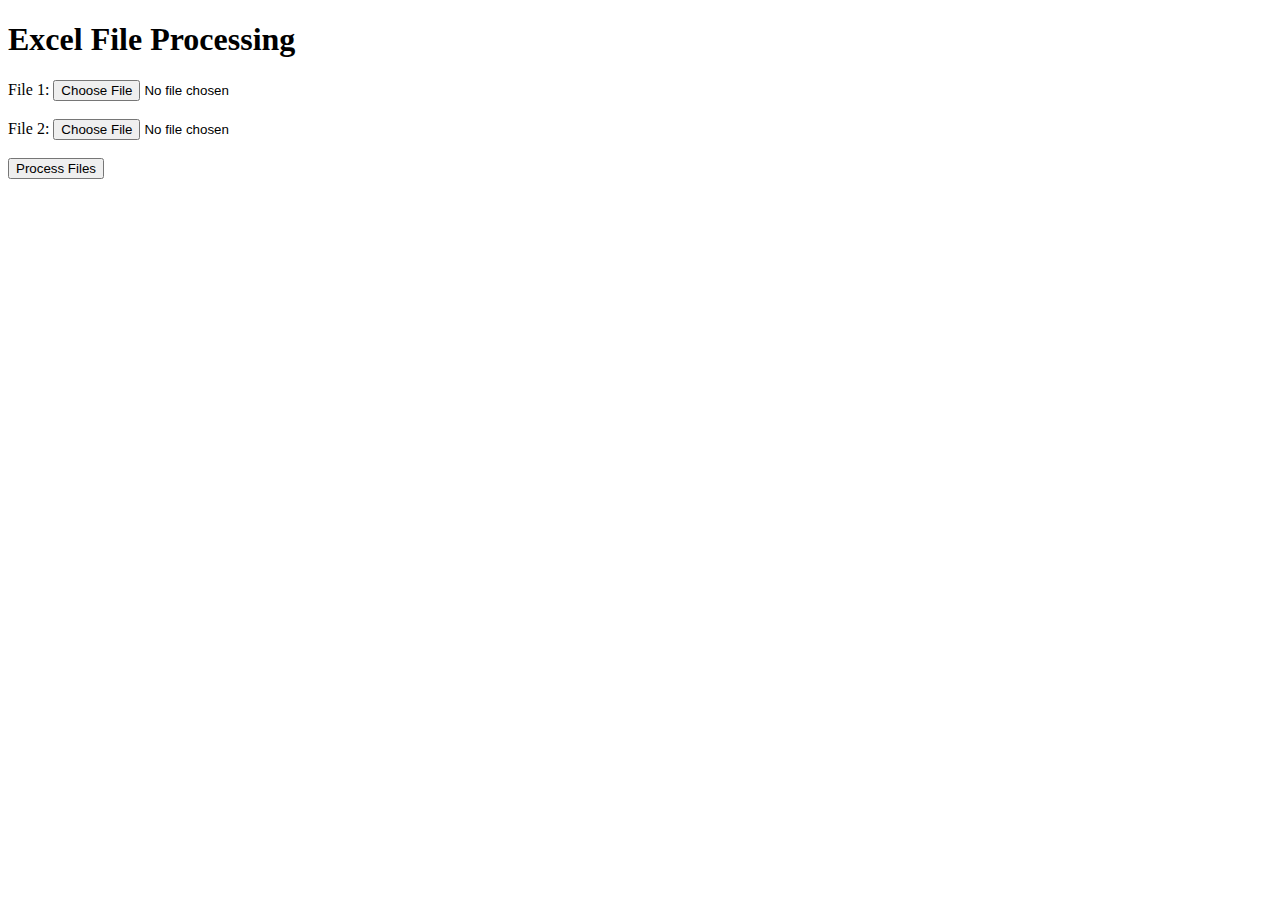
==== templates/index.html @ cb0adb18 "working_version" ====
<!DOCTYPE html>
<html>
<head>
    <title>Excel File Processing</title>
</head>
<body>
    <h1>Excel File Processing</h1>
    <form action="/process" method="post" enctype="multipart/form-data">
        <label for="file1">File 1:</label>
        <input type="file" name="file1" id="file1"><br><br>
        <label for="file2">File 2:</label>
        <input type="file" name="file2" id="file2"><br><br>
        <input type="submit" value="Process Files">
    </form>
</body>
</html>
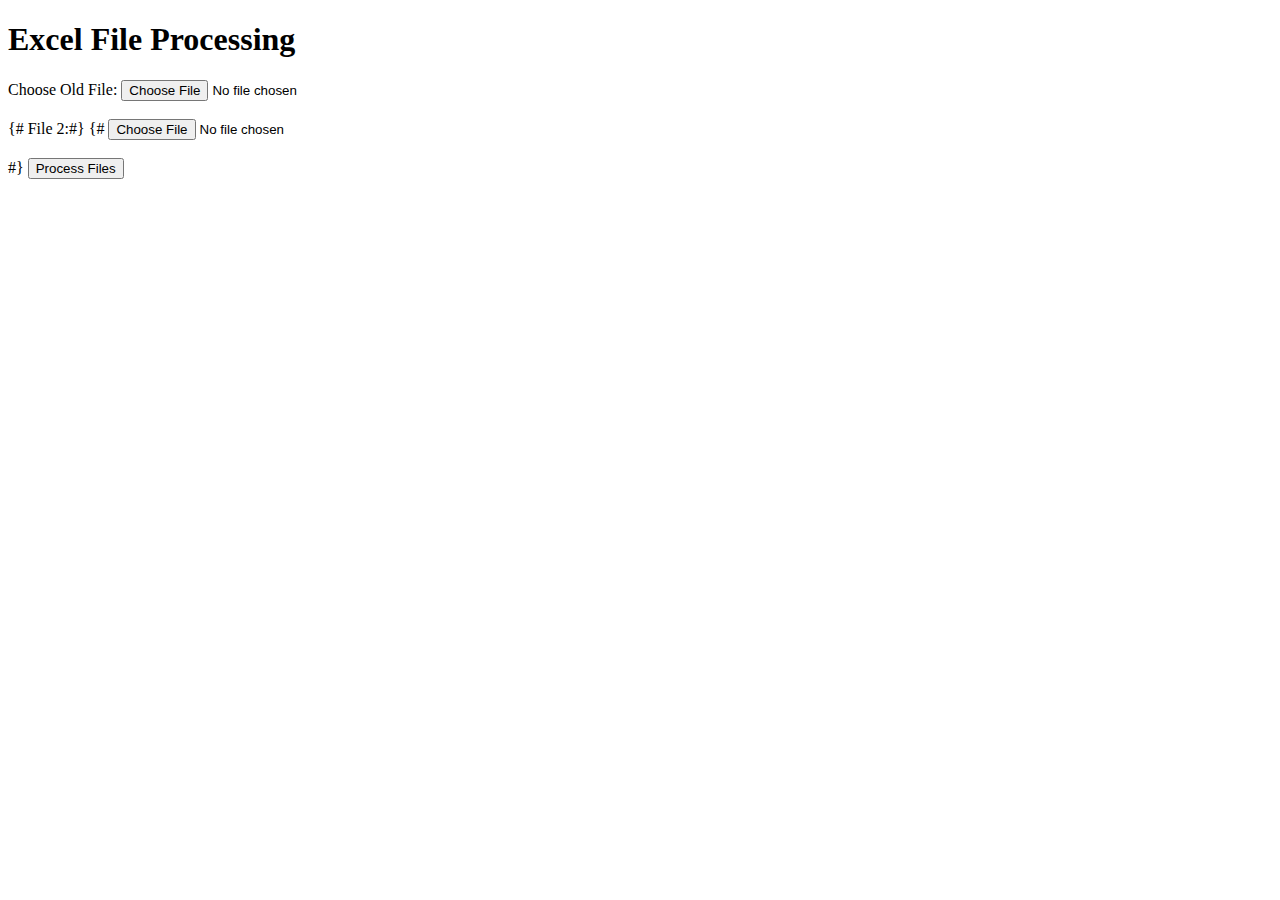
==== commit 5dd2238a: "added working stylesheet link" ====
--- a/templates/index.html
+++ b/templates/index.html
@@ -2,14 +2,15 @@
 <html>
 <head>
     <title>Excel File Processing</title>
+    <link rel="stylesheet" type="text/css" href="{{ url_for('static',filename='style.css') }}">
 </head>
 <body>
     <h1>Excel File Processing</h1>
     <form action="/process" method="post" enctype="multipart/form-data">
-        <label for="file1">File 1:</label>
+        <label for="file1">Choose Old File:</label>
         <input type="file" name="file1" id="file1"><br><br>
-        <label for="file2">File 2:</label>
-        <input type="file" name="file2" id="file2"><br><br>
+{#        <label for="file2">File 2:</label>#}
+{#        <input type="file" name="file2" id="file2"><br><br>#}
         <input type="submit" value="Process Files">
     </form>
 </body>
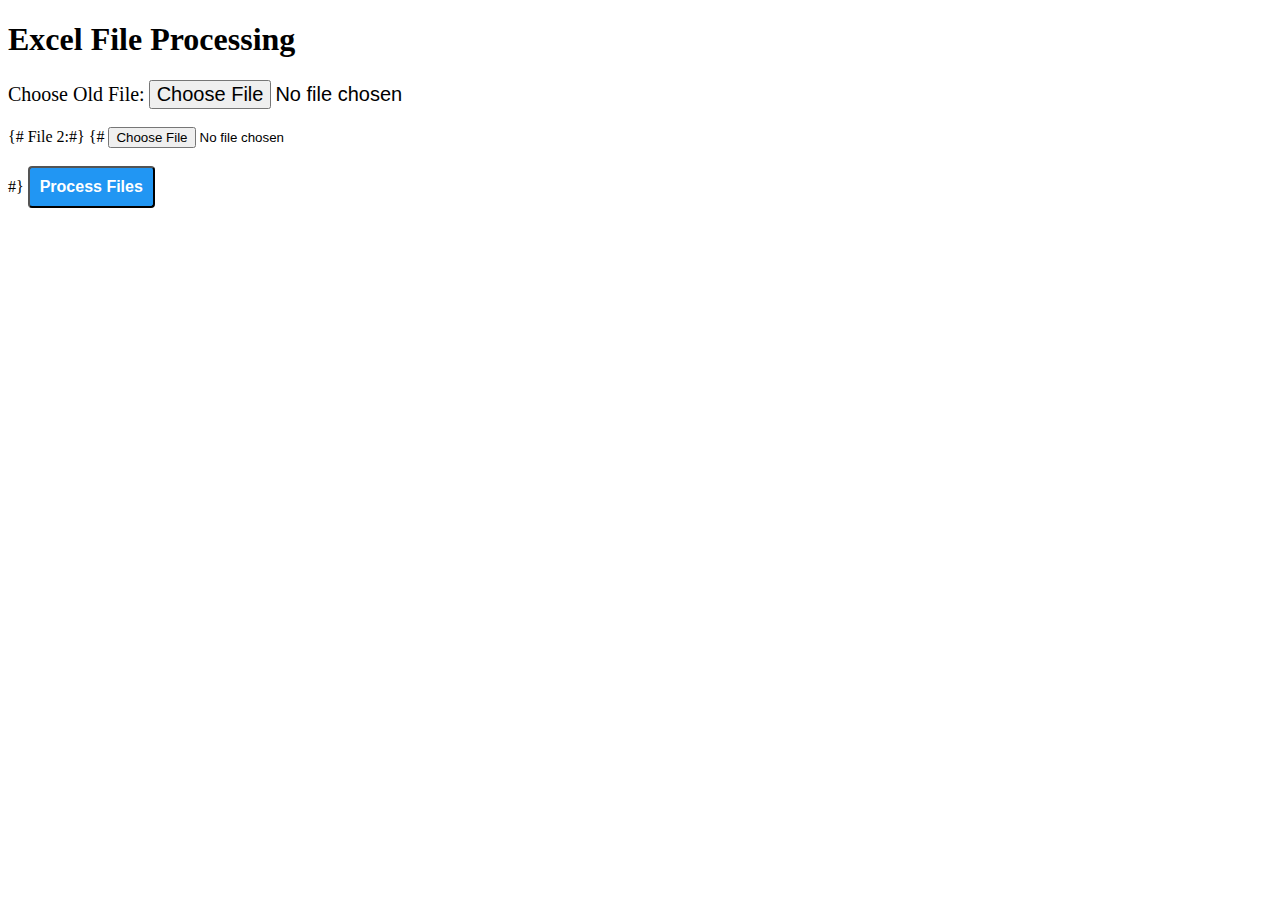
==== commit add665b2: "old version of error_file generation. Next version based on 'Hebrew','Date', and 'Text'" ====
--- a/templates/index.html
+++ b/templates/index.html
@@ -3,15 +3,31 @@
 <head>
     <title>Excel File Processing</title>
     <link rel="stylesheet" type="text/css" href="{{ url_for('static',filename='style.css') }}">
+    <style>
+      .download-link {
+            display: inline-block;
+            padding: 10px 10px;
+            background-color: #2196F3;
+            color: white;
+            text-decoration: none;
+            border-radius: 4px;
+            font-weight: bold;
+            font-size: 16px;
+        }
+
+        .download-link:hover {
+            background-color: #64B5F6;
+        }
+    </style>
 </head>
 <body>
     <h1>Excel File Processing</h1>
     <form action="/process" method="post" enctype="multipart/form-data">
-        <label for="file1">Choose Old File:</label>
-        <input type="file" name="file1" id="file1"><br><br>
+        <label for="file1" style="font-size: 20px">Choose Old File:</label>
+        <input style="font-size: 20px" type="file" name="file1" id="file1"><br><br>
 {#        <label for="file2">File 2:</label>#}
 {#        <input type="file" name="file2" id="file2"><br><br>#}
-        <input type="submit" value="Process Files">
+        <input class = 'download-link' type="submit" value="Process Files">
     </form>
 </body>
 </html>